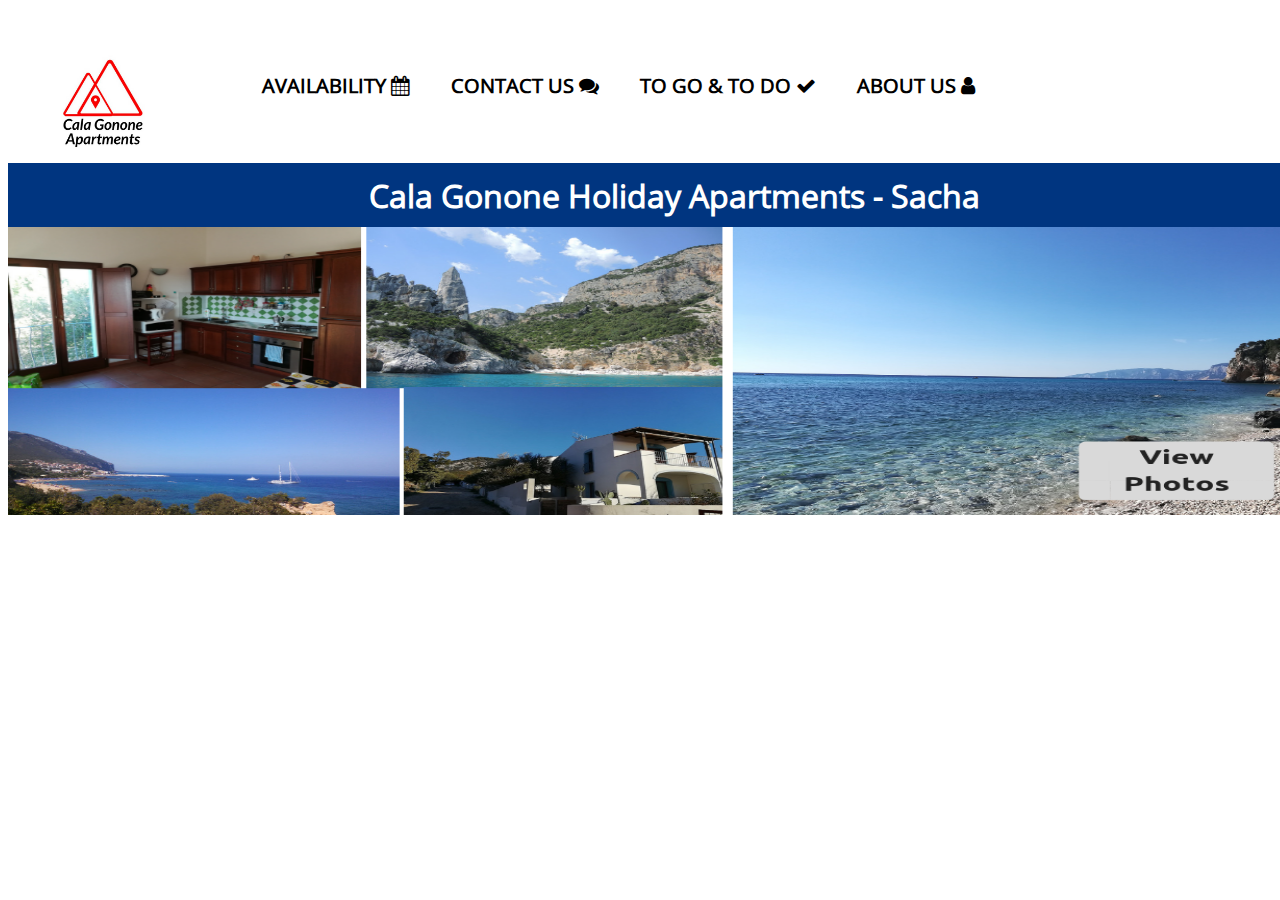
==== index.html @ d97ac27b "Init commit" ====
<!DOCTYPE html>
<html lang="en">
<head>
    <meta charset="UTF-8">
    <meta name="viewport" content="width=device-width, initial-scale=1.0">
    <meta http-equiv="X-UA-Compatible" content="ie=edge">
    <title>Cala Gonone Apartments</title>
    <link href="resources/css/style.css" type="text/css" rel="stylesheet">
    <link type="text/css" rel="stylesheet" href="https://maxcdn.bootstrapcdn.com/font-awesome/4.7.0/css/font-awesome.css">
</head>
<body>
    <!-- Header Section -->
    <header>
        <div class="header-content">
        <div class="logo"></div>
        <nav class="nav-menu">
            <ul>
            <li><a href="#Availability">Availability <i class="fa fa-calendar"></i></a></li>
            <li><a href="#Contact-us">Contact Us <i class="fa fa-comments"></i></a></li>
            <li><a href="#Togo-todo">To Go & To Do <i class="fa fa-check"></i></a></li>
            <li><a href="#About-us">About Us <i class="fa fa-user"></i></a></li>
           </ul>
        </div>
        </nav>
     

    </header>

    <!-- Page Title Section --> 
    <section class="page-title">
        <h1>Cala Gonone Holiday Apartments - Sacha</h1>
    </section>

    <!-- Img Banner Section -->
    <section class="img-banner">
        <img src="resources/images/cala gonone holiday apartments.png" alt="holiday apartments">

    </section>
    <main class="containers">






    </main>


    
</body>
<footer>

</footer>
</html>
---- resources/css/style.css ----
@font-face { 
    font-family: "Open sans";
    src: url(../fonts/open-sans/OpenSans-Regular.ttf)format("truetype");
}
 /* Universal rules */
html {
    font-size: 16px;
    width: 1349px;
}

h1,
h2,
h3,
h4,
a,
p,
nav,
table,
.copyright {
    font-family: "Open sans", sans-serif;
}
 /* Header Section */
header {
 position: fixed;
 z-index: 100;
 width:100%;
 background-color: white;
}

header .header-content {
    display: flex;
    align-items: center;
    padding: 1.5rem;
}

.nav-menu {
    float: right;
    margin: 0;
    padding: 1.5rem 1.5rem;
    margin: 0 3rem;
    display: inline-flex;
}

.nav-menu ul {
    padding-right: 3rem;
    margin-right: 3rem;
}

.nav-menu li {    
    display: inline-block;
    text-align: right;
    margin-left: 0.5rem;
    text-transform: uppercase;
    font-weight: 900; 
    font-size: 1.25rem;
}

.nav-menu a {
    color: black;
    text-decoration: none;
    padding: 0.2rem 0.9rem;
}
.logo {
    height: 6rem;
    width: 6rem;
    background-image: url("../images/Cala\ Gonone\ Apartments\ logo.png");
    background-size: contain;
    background-repeat: no-repeat;
    display: inline-block;
    position: relative;
    top: 1rem;
    left: 1.5rem;    
}

/* Page Tittle Section */

.page-title {
    background-color: #003580;
    color: white;
    text-align: center;
    align-items: center;
    justify-content: center;
    height: 4rem;
    display: flex;
    font-weight: bold;
    z-index: 5;
}



/* Banner Section */

.img-banner img {
    height: 18rem;
    width: 100%;
    display: block;
}
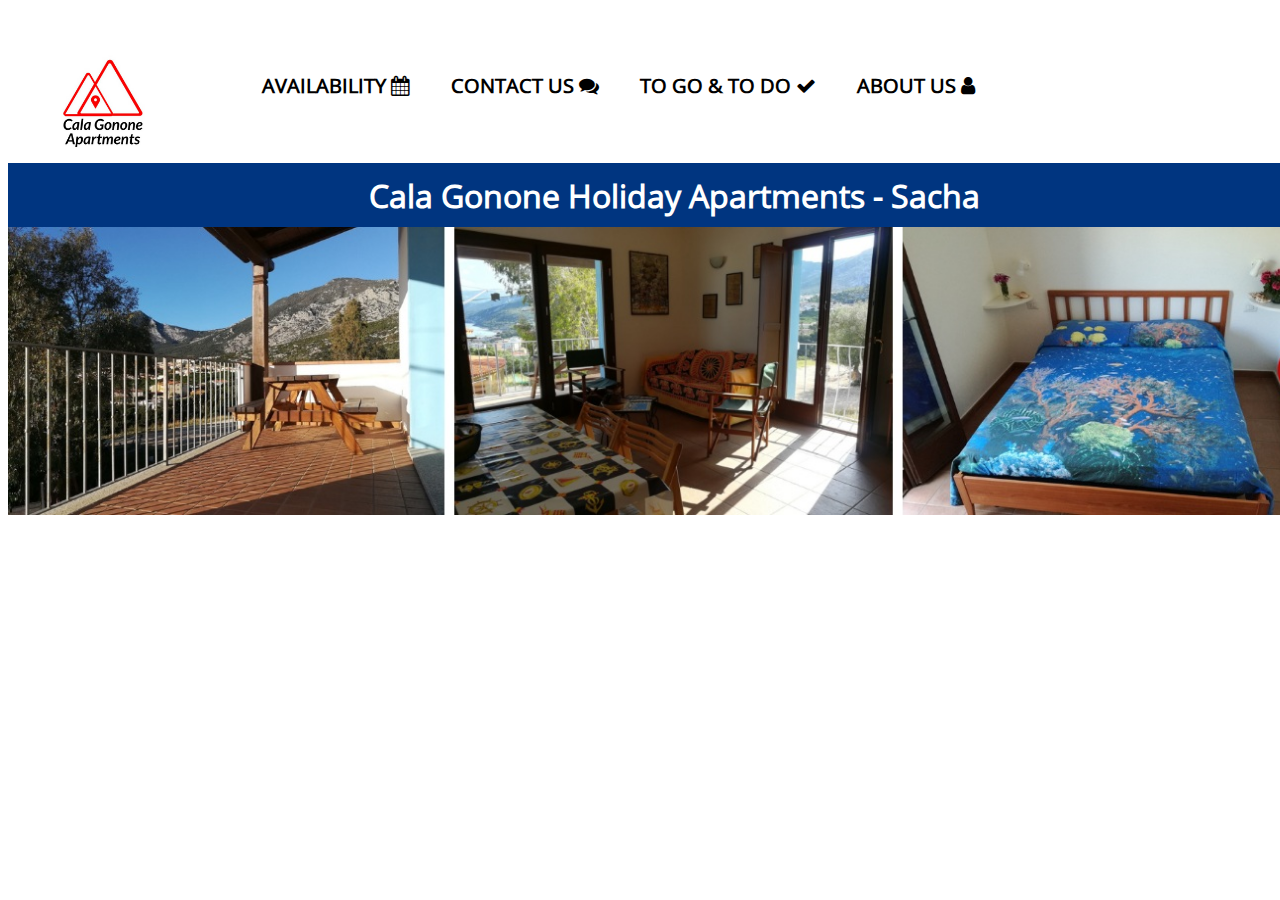
==== commit 4da16998: "new image added" ====
--- a/index.html
+++ b/index.html
@@ -33,7 +33,7 @@
 
     <!-- Img Banner Section -->
     <section class="img-banner">
-        <img src="resources/images/cala gonone holiday apartments.png" alt="holiday apartments">
+        <img src="resources/images/cala gonone accommodation.jpg" alt="holiday apartments">
 
     </section>
     <main class="containers">
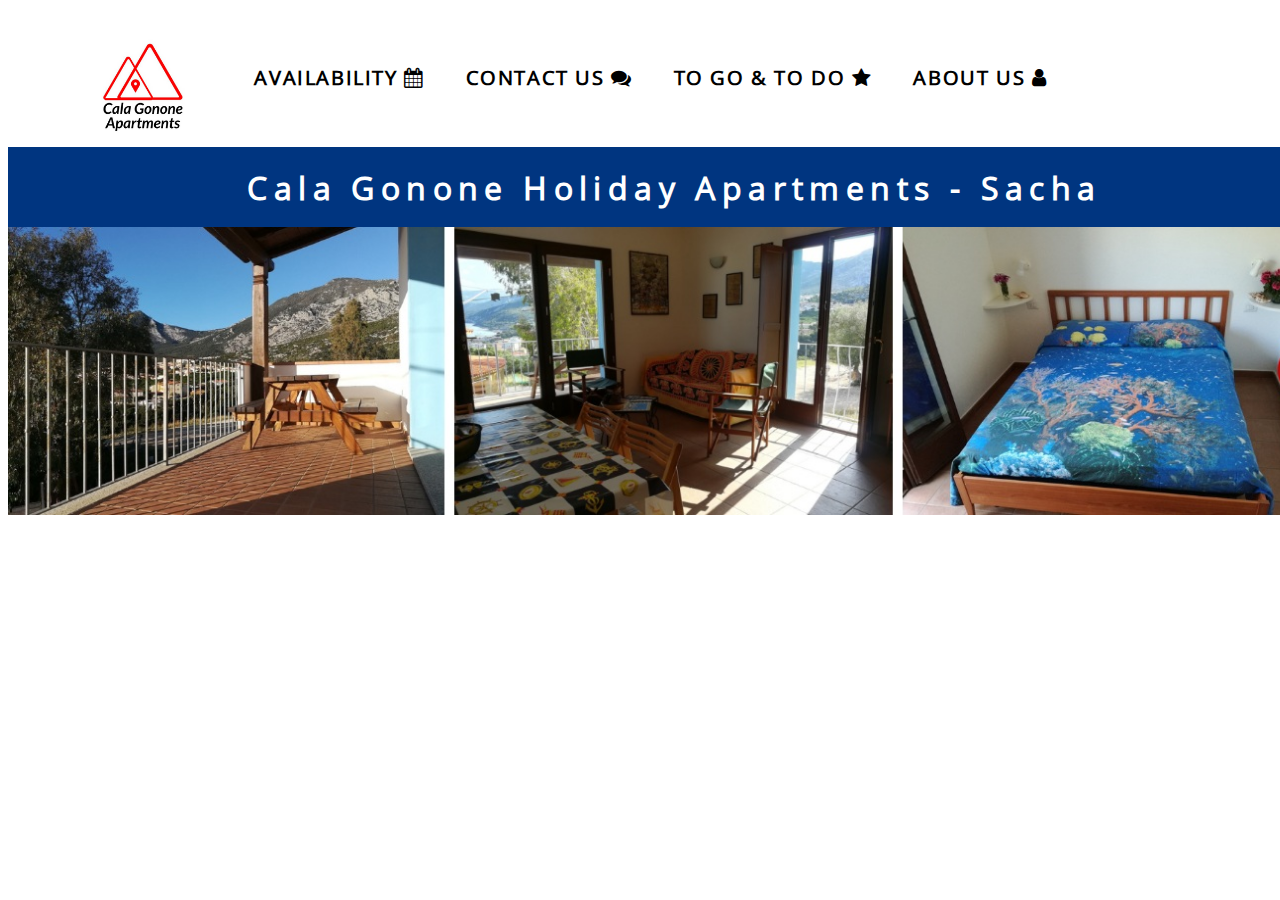
==== commit 5a2cca83: "Added HTML and CSS style" ====
--- a/index.html
+++ b/index.html
@@ -15,10 +15,10 @@
         <div class="logo"></div>
         <nav class="nav-menu">
             <ul>
-            <li><a href="#Availability">Availability <i class="fa fa-calendar"></i></a></li>
-            <li><a href="#Contact-us">Contact Us <i class="fa fa-comments"></i></a></li>
-            <li><a href="#Togo-todo">To Go & To Do <i class="fa fa-check"></i></a></li>
-            <li><a href="#About-us">About Us <i class="fa fa-user"></i></a></li>
+            <li><a href="availability.html">Availability <i class="fa fa-calendar"></i></a></li>
+            <li><a href="contact-us.html">Contact Us <i class="fa fa-comments"></i></a></li>
+            <li><a href="togoandtodo.html">To Go & To Do <i class="fa fa-star"></i></a></li>
+            <li><a href="about-us.html">About Us <i class="fa fa-user"></i></a></li>
            </ul>
         </div>
         </nav>
--- a/resources/css/style.css
+++ b/resources/css/style.css
@@ -25,12 +25,15 @@
  z-index: 100;
  width:100%;
  background-color: white;
+ 
 }
 
 header .header-content {
     display: flex;
     align-items: center;
-    padding: 1.5rem;
+    padding: 1rem;
+    margin-top: 0rem;
+    
 }
 
 .nav-menu {
@@ -53,6 +56,7 @@
     text-transform: uppercase;
     font-weight: 900; 
     font-size: 1.25rem;
+    letter-spacing: 0.1rem;
 }
 
 .nav-menu a {
@@ -68,9 +72,14 @@
     background-repeat: no-repeat;
     display: inline-block;
     position: relative;
-    top: 1rem;
-    left: 1.5rem;    
+    top: 0.5rem;
+    left: 4.5rem;    
 }
+
+li a:hover {
+    background-color: #003580;
+    color: white;
+  }
 
 /* Page Tittle Section */
 
@@ -80,9 +89,10 @@
     text-align: center;
     align-items: center;
     justify-content: center;
-    height: 4rem;
+    height: 5rem;
     display: flex;
     font-weight: bold;
+    letter-spacing: 0.4rem;
     z-index: 5;
 }
 
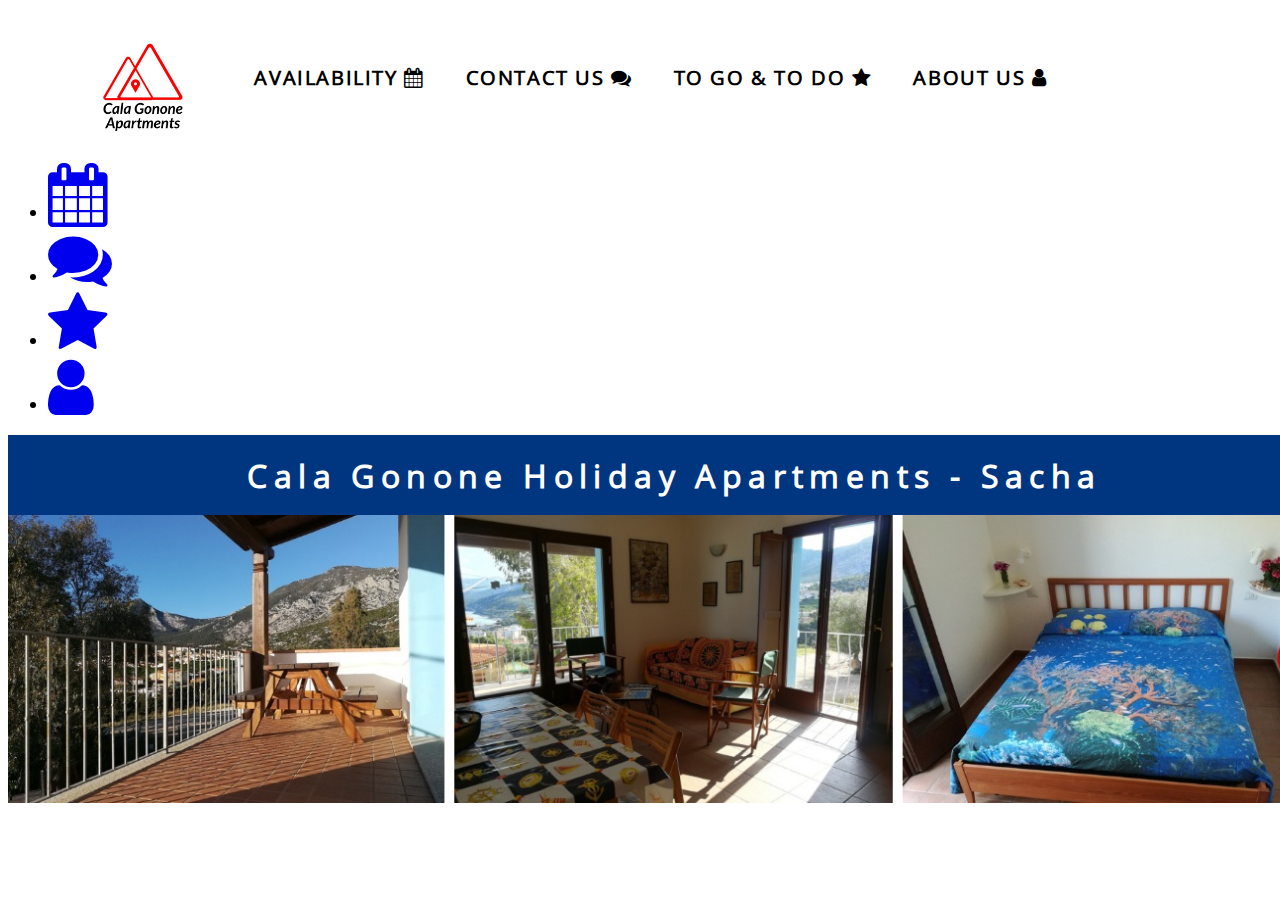
==== commit 35053ad7: "Added icons" ====
--- a/index.html
+++ b/index.html
@@ -15,12 +15,20 @@
         <div class="logo"></div>
         <nav class="nav-menu">
             <ul>
-            <li><a href="availability.html">Availability <i class="fa fa-calendar"></i></a></li>
-            <li><a href="contact-us.html">Contact Us <i class="fa fa-comments"></i></a></li>
-            <li><a href="togoandtodo.html">To Go & To Do <i class="fa fa-star"></i></a></li>
-            <li><a href="about-us.html">About Us <i class="fa fa-user"></i></a></li>
+            <li><a href="pages/availability.html">Availability <i class="fa fa-calendar"></i></a></li>
+            <li><a href="pages/contact-us.html">Contact Us <i class="fa fa-comments"></i></a></li>
+            <li><a href="pages/togoandtodo.html">To Go & To Do <i class="fa fa-star"></i></a></li>
+            <li><a href="pages/about-us.html">About Us <i class="fa fa-user"></i></a></li>
            </ul>
         </div>
+        </nav>
+        <nav class="mobile">
+            <ul>
+                <li><a href="pages/availability.html"><i class="fa fa-calendar fa-4x"></i></a></li>
+                <li><a href="pages/contact-us.html"><i class="fa fa-comments fa-4x"></i></a></li>
+                <li><a href="pages/togoandtodo.html"><i class="fa fa-star fa-4x"></i></a></li>
+                <li><a href="pages/about-us.html"><i class="fa fa-user fa-4x"></i></a></li>
+            </ul>
         </nav>
      
 
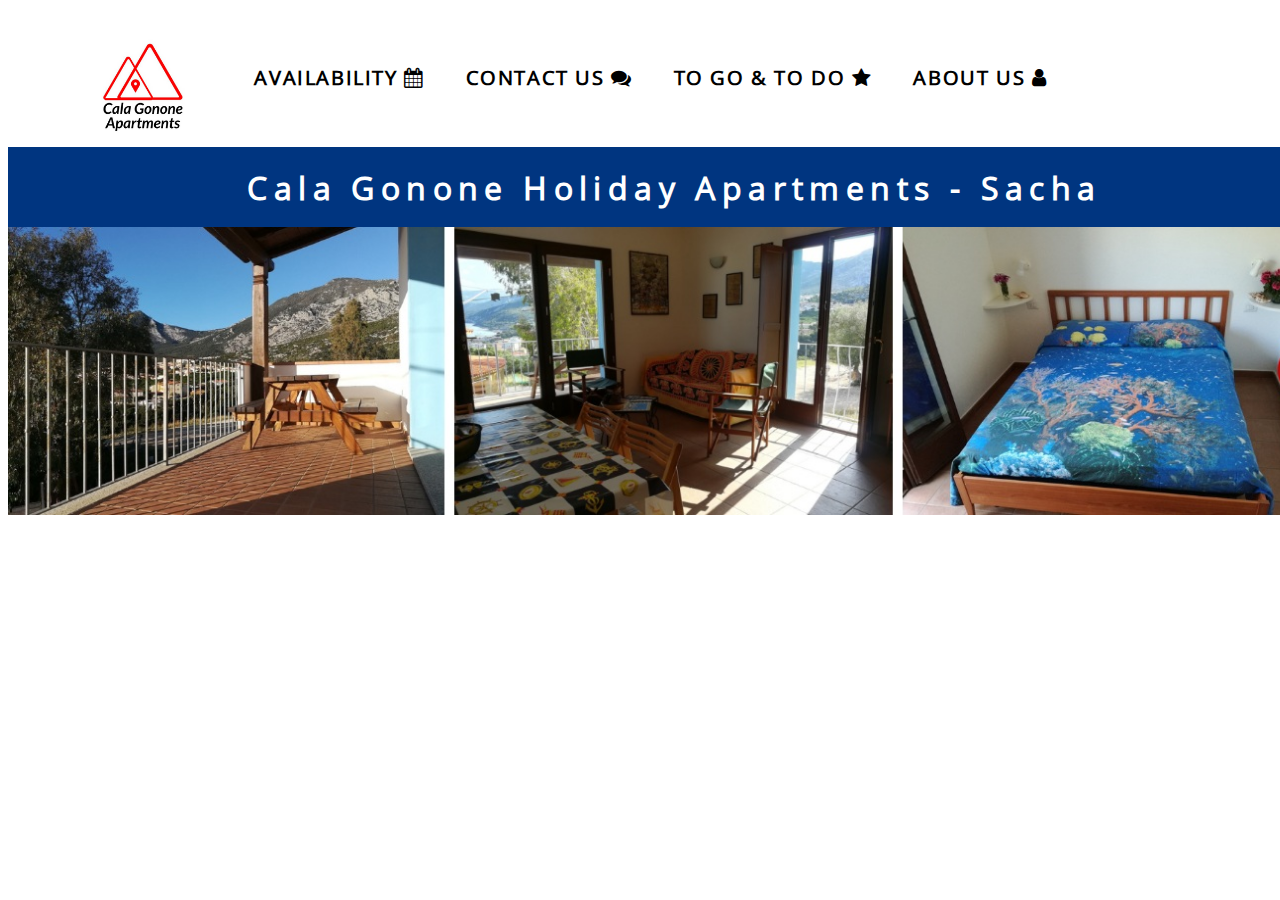
==== commit 91d06d53: "Added responsive header" ====
--- a/index.html
+++ b/index.html
@@ -22,12 +22,13 @@
            </ul>
         </div>
         </nav>
-        <nav class="mobile">
+        <nav class="header-mobile">
             <ul>
-                <li><a href="pages/availability.html"><i class="fa fa-calendar fa-4x"></i></a></li>
-                <li><a href="pages/contact-us.html"><i class="fa fa-comments fa-4x"></i></a></li>
-                <li><a href="pages/togoandtodo.html"><i class="fa fa-star fa-4x"></i></a></li>
-                <li><a href="pages/about-us.html"><i class="fa fa-user fa-4x"></i></a></li>
+                <li class="logo-mobile"><a href="index.html"><img src="resources/images/Cala Gonone Apartments mobile.png"></a></li>
+                <li><a href="pages/availability.html"><i class="fa fa-calendar fa-5x"></i></a></li>
+                <li><a href="pages/contact-us.html"><i class="fa fa-comments fa-5x"></i></a></li>
+                <li><a href="pages/togoandtodo.html"><i class="fa fa-star fa-5x"></i></a></li>
+                <li><a href="pages/about-us.html"><i class="fa fa-user fa-5x"></i></a></li>
             </ul>
         </nav>
      
--- a/resources/css/style.css
+++ b/resources/css/style.css
@@ -79,7 +79,62 @@
 li a:hover {
     background-color: #003580;
     color: white;
-  }
+}
+
+@media only screen and (min-width: 895px) {
+    header .header-mobile {
+      display: none;
+    }
+}
+@media only screen and (max-width: 720px) {
+    .header-content .nav-menu {
+        display: none;        
+    }
+}
+
+@media only screen and (max-width: 720px) {
+    .logo {
+        display: none;        
+    }
+}
+
+@media only screen and (max-width: 720px) {
+    li {
+        display: inline-block;
+        text-decoration: none; 
+        padding: 0.5rem 2rem;             
+    }
+}
+
+@media only screen and (max-width: 720px) {
+    ul {
+        padding: 0;             
+    }
+}
+
+@media only screen and (max-width: 720px) {
+    nav {
+        text-align: center; 
+        align-items: center;
+        justify-content: center;
+        vertical-align: middle;            
+    }
+}
+
+@media only screen and (max-width: 720px) {
+    .header-mobile i {
+        position: relative;
+        bottom: 1.8rem;         
+    }
+}
+
+
+
+@media only screen and (max-width: 720px) {
+    .header-content {
+        width: 100%;
+    }
+}
 
 /* Page Tittle Section */
 
